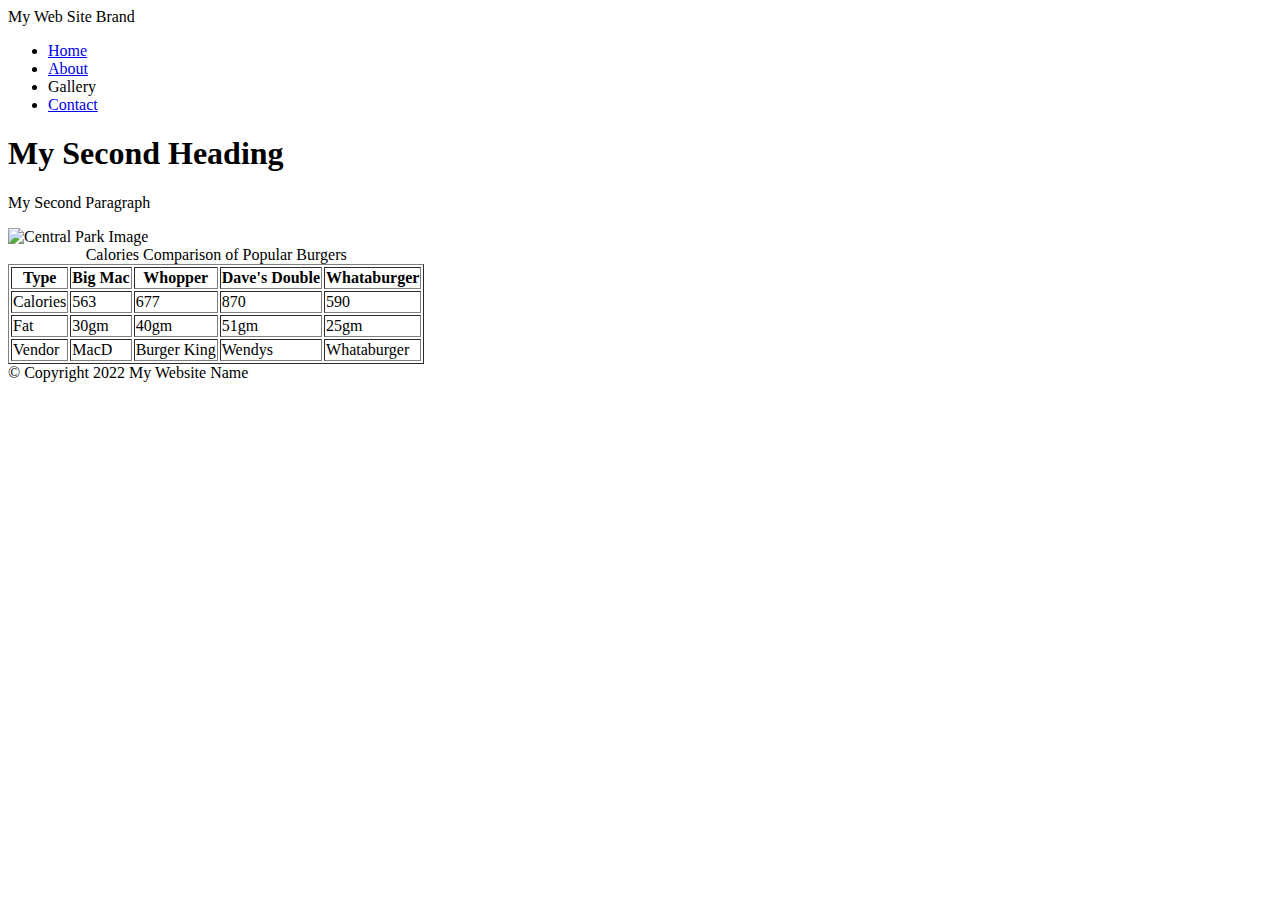
==== page2.html @ 4244659e "Added 2 html pages" ====
<!DOCTYPE html>
<html lang="en">
<head>
    <meta charset="UTF-8">
    <meta http-equiv="X-UA-Compatible" content="IE=edge">
    <meta name="viewport" content="width=device-width, initial-scale=1.0">
    <title>My Second Web Page</title>
</head>
<body>
     <!--Container to wrap everything-->
     <div id="container">
        <!--Brand of website-->
        <header>My Web Site Brand</header>
        <!--Main navigation-->
        <nav>
            <ul>
                <li><a href="index.html">Home</a></li>
                <li><a href="page2.html">About</a></li>
                <li>Gallery</li>
                <li><a href="page3.html">Contact</a></li>
            </ul>
        </nav>

        <!--Main content area-->
        <main>    
            <h1>My Second Heading </h1>
            <p>My Second Paragraph</p>
            <img src="images/central_park.jpg" alt="Central Park Image" width="500">

            <!-- Create a Table-->
            <table border="1">
                <caption>Calories Comparison of Popular Burgers</caption>
                <thead>
                <tr>
                    <th>Type</th>
                    <th>Big Mac</th>
                    <th>Whopper</th>
                    <th>Dave's Double</th>
                    <th>Whataburger</th>
                </tr>
                <thead>
                <tbody>
                    <tr>
                        <td>Calories</td>
                        <td>563</td>
                        <td>677</td>
                        <td>870</td>
                        <td>590</td>
                    </tr>
                    <tr>
                        <td>Fat</td>
                        <td>30gm</td>
                        <td>40gm</td>
                        <td>51gm</td>
                        <td>25gm</td>
                    </tr>
                <tbody>
                <tfoot>
                    <tr>
                        <td>Vendor</td>
                        <td>MacD</td>
                        <td>Burger King</td>
                        <td>Wendys</td>
                        <td>Whataburger</td>
                    </tr>
                </tfoot>

            </table>
        </main>
        <!--Footer information-->
        <footer>&copy; Copyright 2022 My Website Name</footer>
    <div>
        <!--End Container-->
</body>
</html>
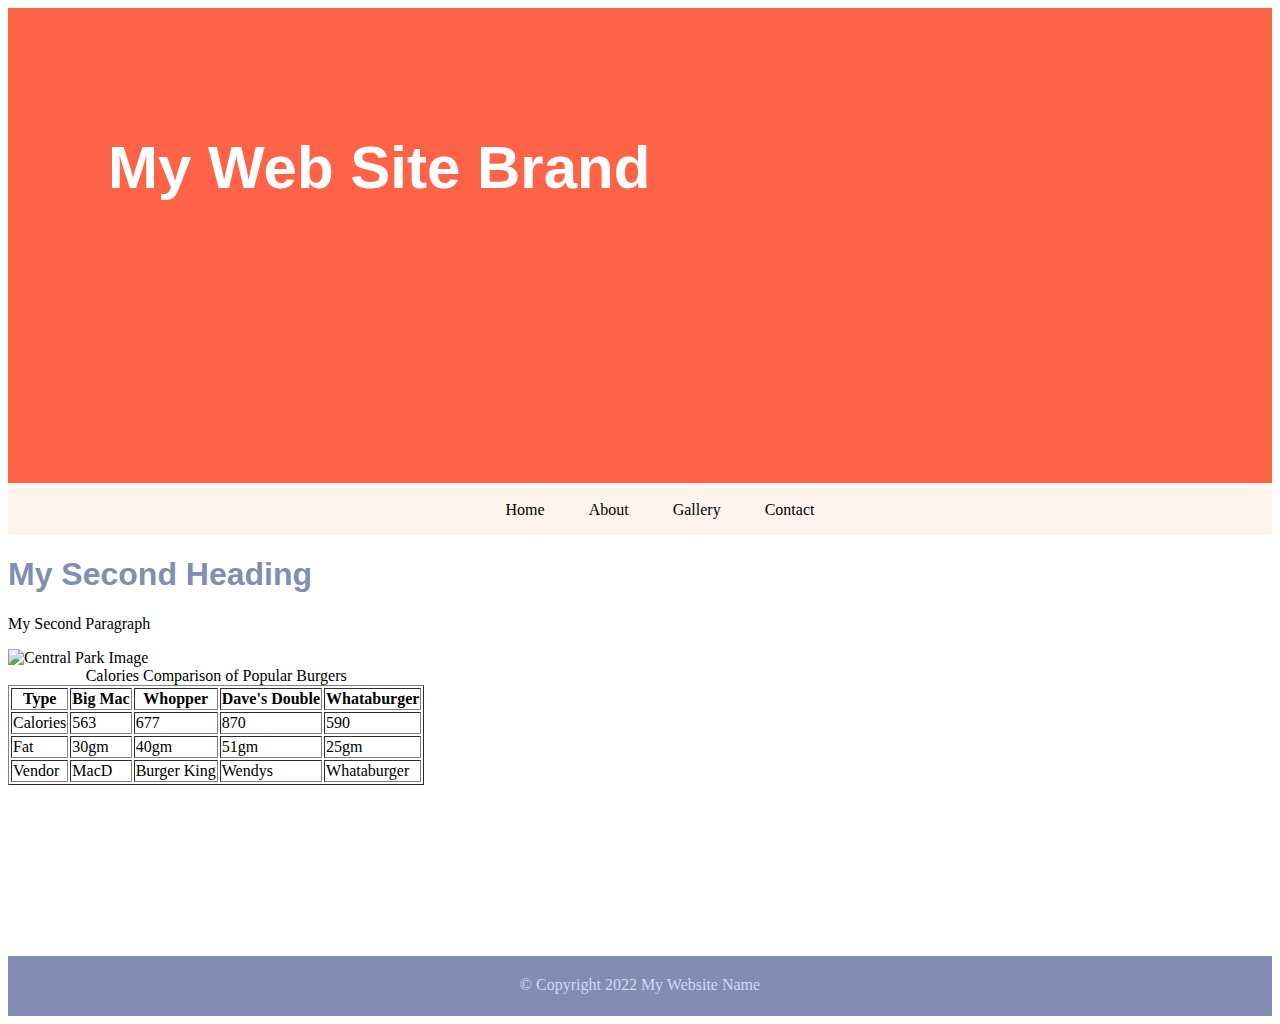
==== commit 2d287b49: "switched to external css" ====
--- a/page2.html
+++ b/page2.html
@@ -5,6 +5,10 @@
     <meta http-equiv="X-UA-Compatible" content="IE=edge">
     <meta name="viewport" content="width=device-width, initial-scale=1.0">
     <title>My Second Web Page</title>
+
+        <!--Link external CSS-->
+        <link rel="stylesheet" href="style.css">
+        
 </head>
 <body>
      <!--Container to wrap everything-->
--- a/style.css
+++ b/style.css
@@ -0,0 +1,54 @@
+header {
+    background-image: url("images/central_park.jpg");
+    background-size: 1500px;
+    background-position: 0 -200px;
+    background-repeat:no-repeat;
+    background-color: tomato;
+    height: 350px; 
+    padding-top: 125px;
+    padding-left: 100px;
+    font-weight: bold;
+    font-family: Arial, Helvetica, sans-serif;
+    font-size: 60px;
+    color:#fff;
+}
+li{
+    list-style-type:none;
+    display:inline;
+    padding: 0 20px;
+}
+li a {
+    text-decoration: none; /* Remove Underline */
+}
+li a:link{
+    color: #000; /* Before Click */
+}
+li a:visited {
+    color:#818db3; /* After Click */
+}
+li a:hover {
+    color:#333; /* Mouse Over */
+}
+li a:active {
+    color:#753a30; /* Mouse Down */
+}
+nav{
+    background-color:rgb(255,245,238);
+    height: 50px;
+    text-align: center;
+    padding-top: 2px;
+}
+main{
+    height:400px; /* fixed height for demo purpose only */
+}
+main h1 { /* contextual slector */
+    color:rgb(129, 141, 179);
+    font-family: arial;
+}
+footer{
+    height: 40px;
+    background-color:rgb(129,141,179);
+    text-align: center;
+    padding-top: 20px;
+    color: rgb(211,218,240);
+}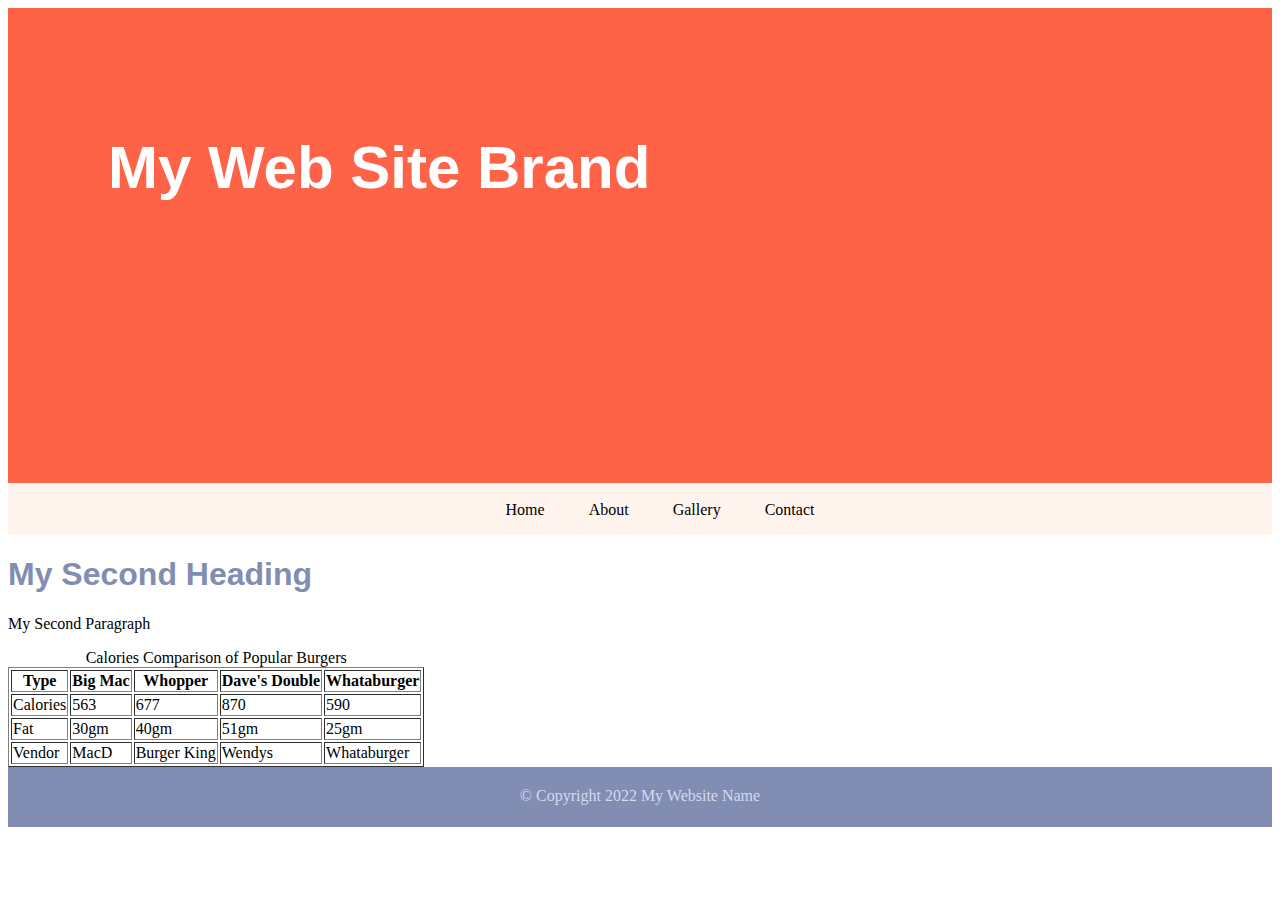
==== commit bb7fa392: "remove main height in css" ====
--- a/page2.html
+++ b/page2.html
@@ -8,7 +8,7 @@
 
         <!--Link external CSS-->
         <link rel="stylesheet" href="style.css">
-        
+
 </head>
 <body>
      <!--Container to wrap everything-->
@@ -29,7 +29,6 @@
         <main>    
             <h1>My Second Heading </h1>
             <p>My Second Paragraph</p>
-            <img src="images/central_park.jpg" alt="Central Park Image" width="500">
 
             <!-- Create a Table-->
             <table border="1">
--- a/style.css
+++ b/style.css
@@ -39,7 +39,7 @@
     padding-top: 2px;
 }
 main{
-    height:400px; /* fixed height for demo purpose only */
+    /*height:400px; /* fixed height for demo purpose only */
 }
 main h1 { /* contextual slector */
     color:rgb(129, 141, 179);
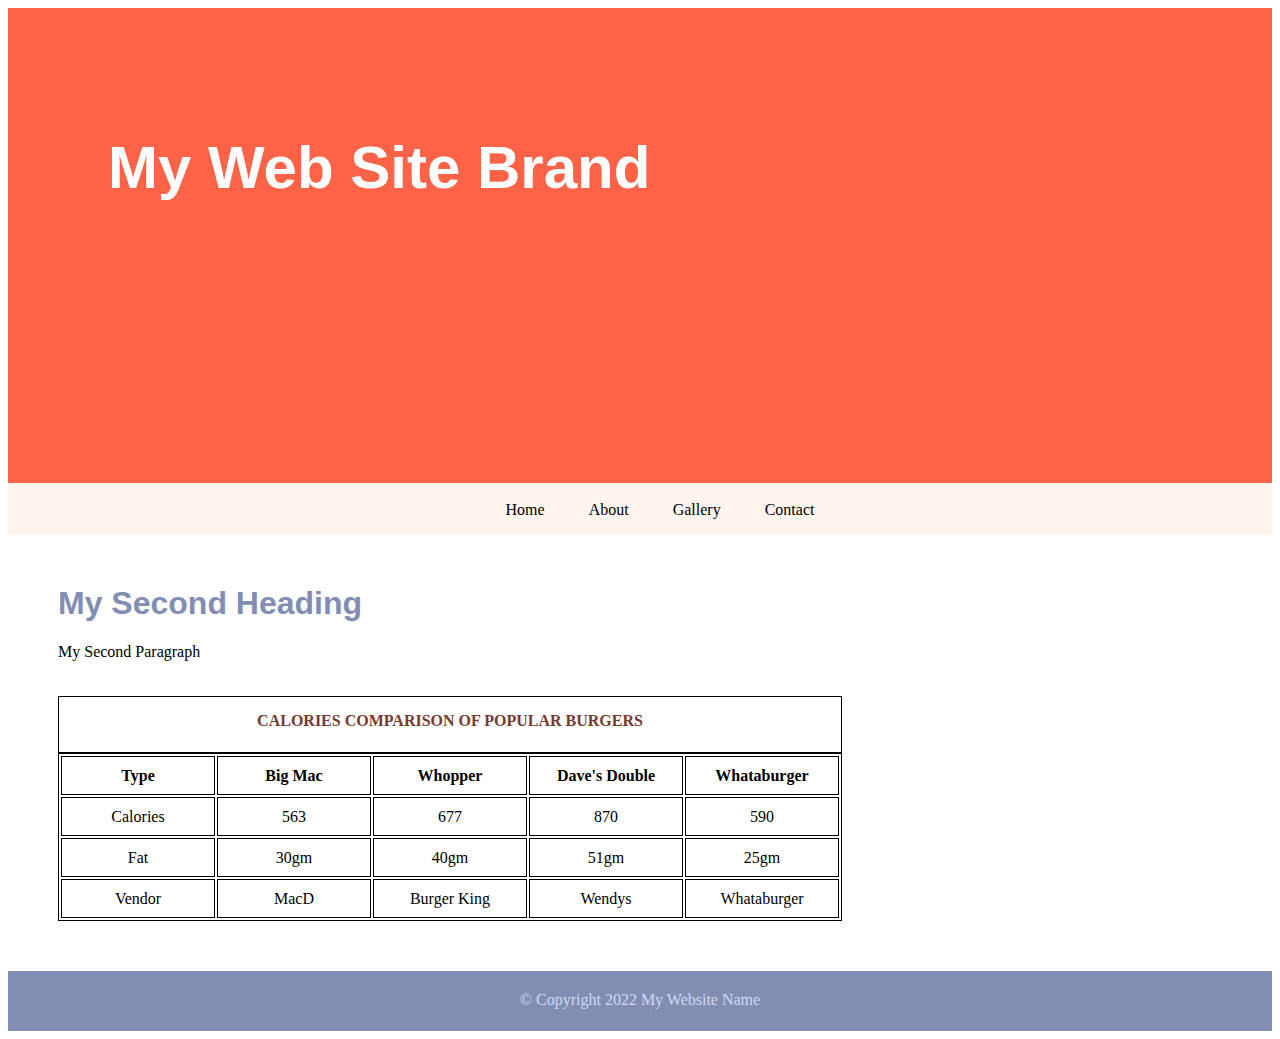
==== commit c63cc43e: "added table and form css styling" ====
--- a/page2.html
+++ b/page2.html
@@ -31,7 +31,7 @@
             <p>My Second Paragraph</p>
 
             <!-- Create a Table-->
-            <table border="1">
+            <table>
                 <caption>Calories Comparison of Popular Burgers</caption>
                 <thead>
                 <tr>
--- a/style.css
+++ b/style.css
@@ -1,3 +1,4 @@
+/* All Pages / Global Styles */
 header {
     background-image: url("images/central_park.jpg");
     background-size: 1500px;
@@ -40,6 +41,7 @@
 }
 main{
     /*height:400px; /* fixed height for demo purpose only */
+    margin: 50px;
 }
 main h1 { /* contextual slector */
     color:rgb(129, 141, 179);
@@ -51,4 +53,43 @@
     text-align: center;
     padding-top: 20px;
     color: rgb(211,218,240);
+}
+
+/* Page 2 Styles */
+table {
+    margin-top: 35px;
+}
+table,caption,th,td { /* group selector*/
+    border: 1px solid #000;
+}
+
+th, td{
+    width:150px;
+    height:35px;
+    text-align:center;
+}
+
+caption {
+    text-transform: uppercase;
+    font-weight: 600;
+    height: 40px;
+    padding-top: 15px;
+    color: #753a30;
+}
+
+/* Page 3 Styles */
+label {
+    display: block;
+    margin: 15px 0 0 0;
+}
+input {
+    width: 300px;
+}
+
+input[name="gender"] { /* attribute selector */
+    width: 25px;
+}
+
+textarea {
+    width:300px;
 }